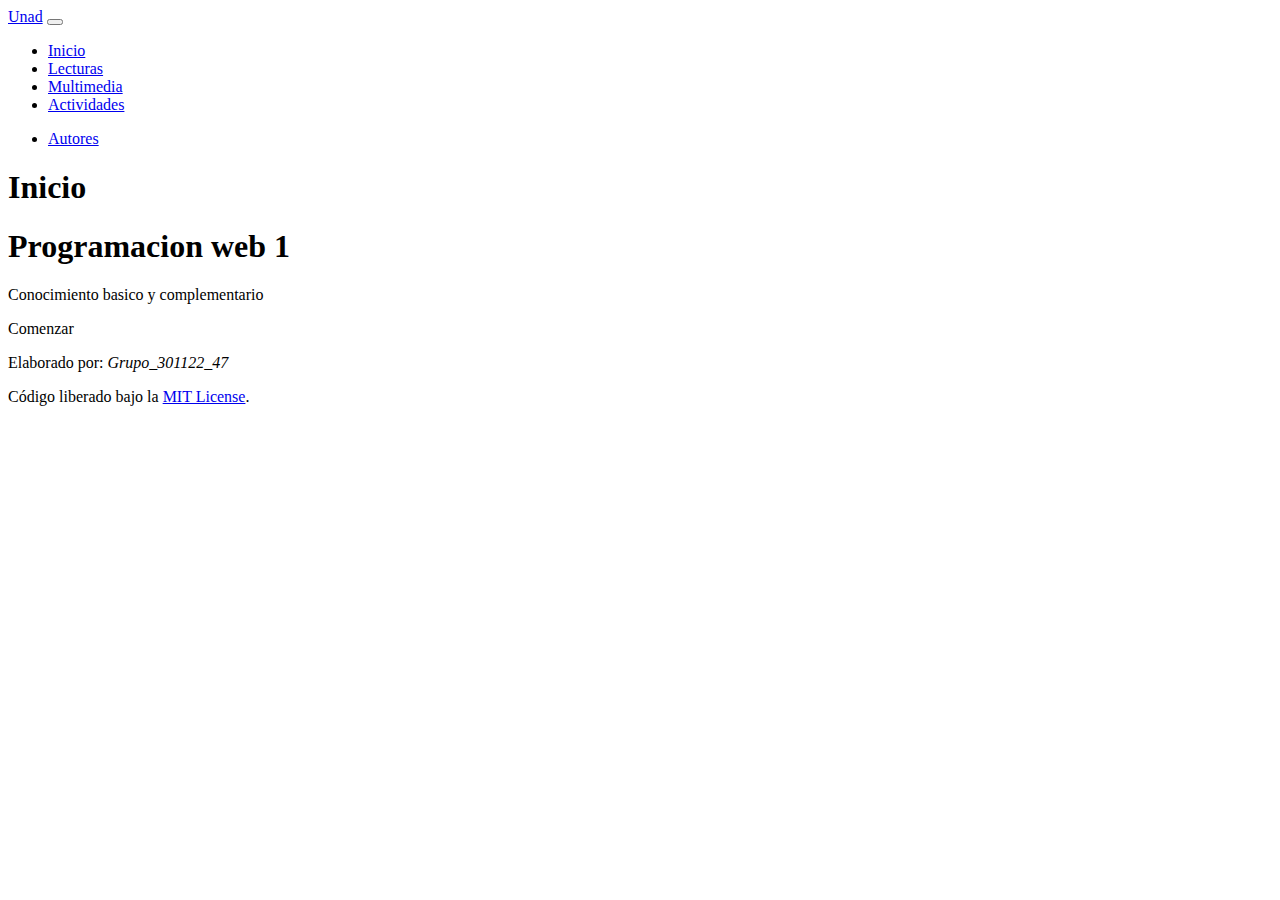
==== index.html @ 60a65743 "add pages  actividades, lecturas, multimedia, autores" ====
<!DOCTYPE html>
<html lang="es">
  <head>
    <meta charset="utf-8">
    <title>OVI Diseño Paginas Web</title>
    <meta name="viewport" content="width=device-width, initial-scale=1">
    <meta http-equiv="X-UA-Compatible" content="IE=edge" />
    <link rel="stylesheet" href="./css/bootstrap.css" media="screen">
   
  </head>
  <body>
      
    <!-- MENU
    ================================================== -->
    <div class="navbar navbar-default navbar-fixed-top">
      <div class="container">
        <div class="navbar-header">
          <a href="./index.html" class="navbar-brand">Unad</a>
          <button class="navbar-toggle" type="button" data-toggle="collapse" data-target="#navbar-main">
            <span class="icon-bar"></span>
            <span class="icon-bar"></span>
            <span class="icon-bar"></span>
          </button>
        </div>
        <div class="navbar-collapse collapse" id="navbar-main">
          <ul class="nav navbar-nav">
            <li>
              <a href="./index.html">Inicio</a>
            </li>
            <li>
                <a href="./pages/lecturas.html">Lecturas</a>
            </li>
            <li>
                <a href="./pages/multimedia.html">Multimedia</a>
            </li>
            <li>
                <a href="./pages/actividades.html">Actividades</a>
            </li>
            
          </ul>

          <ul class="nav navbar-nav navbar-right">
            <li><a href="./pages/autores.html" target="_blank">Autores</a></li>
          </ul>
        </div>
      </div>
    </div>
    <!-- FIN
    ================================================== -->

    <div class="container">
      <!-- BANNER
      ================================================== -->
      <div class="page-header" id="banner">
        <div class="bs-docs-section">
            <div class="row">
              <div class="col-lg-12">
                <div class="page-header">
                  <h1 id="containers">Inicio</h1>
                </div>
                <div class="bs-component">
                  <div class="jumbotron">
                    <h1>Programacion web 1</h1>
                    <p>Conocimiento basico y complementario</p>
                    <p><a class="btn btn-primary btn-lg">Comenzar</a></p>
                  </div>
                </div>
              </div>
            </div>
        </div>
      </div>


      <!-- FOOTER
      ================================================== -->
      <footer>
        <div class="row">
          <div class="col-lg-12">
            <p>Elaborado por: <em>Grupo_301122_47</em> </p>
            <p>Código liberado bajo la <a href="https://github.com/thomaspark/bootswatch/blob/gh-pages/LICENSE">MIT License</a>.</p>
           
          </div>
        </div>
      </footer>
    </div>

     <!-- SCRIPTS
      ================================================== -->
    <script src="./js/jquery-3.3.1.min.js"></script>
    <script src="./js/bootstrap.min.js"></script>
  </body>
</html>
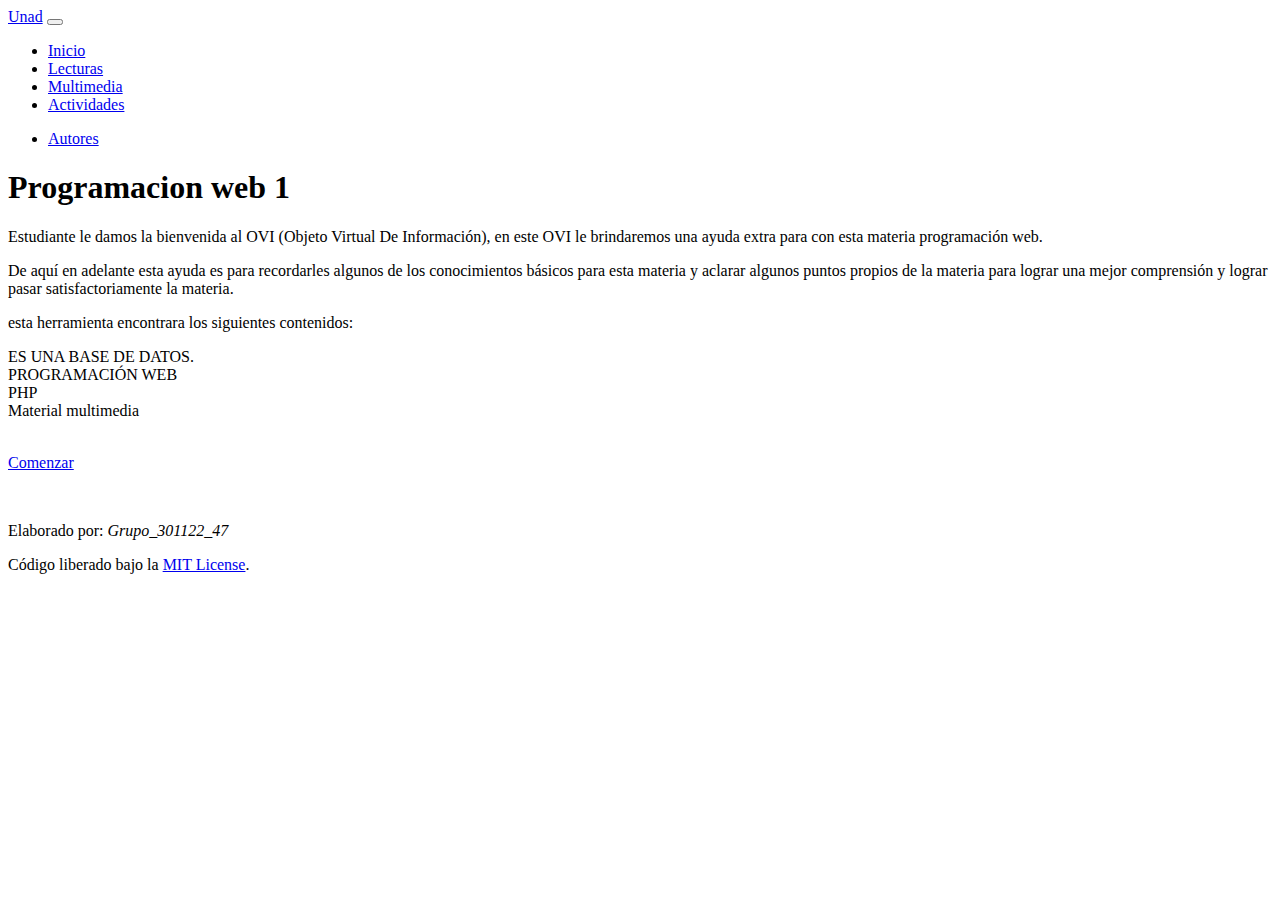
==== commit db008585: "add multimedia, change index.html" ====
--- a/index.html
+++ b/index.html
@@ -40,7 +40,7 @@
           </ul>
 
           <ul class="nav navbar-nav navbar-right">
-            <li><a href="./pages/autores.html" target="_blank">Autores</a></li>
+            <li><a href="./pages/autores.html" >Autores</a></li>
           </ul>
         </div>
       </div>
@@ -56,21 +56,33 @@
             <div class="row">
               <div class="col-lg-12">
                 <div class="page-header">
-                  <h1 id="containers">Inicio</h1>
+                  <h1 id="containers">Programacion web 1</h1>
                 </div>
                 <div class="bs-component">
                   <div class="jumbotron">
-                    <h1>Programacion web 1</h1>
-                    <p>Conocimiento basico y complementario</p>
-                    <p><a class="btn btn-primary btn-lg">Comenzar</a></p>
+                    <div class="row">
+                      <div class="col-lg-8">
+                          <p>Estudiante le damos la bienvenida al OVI (Objeto Virtual De Información), en este OVI le brindaremos una ayuda extra para con esta materia programación web.</p>
+                          <p>De aquí en adelante esta ayuda es para recordarles algunos de los conocimientos básicos para esta materia y aclarar algunos puntos propios de la materia para lograr una mejor comprensión y lograr pasar satisfactoriamente la materia.</p>
+                          <p> esta herramienta encontrara los siguientes contenidos:</p>
+                          <li> ES UNA BASE DE DATOS.</li>
+                          <li>PROGRAMACIÓN WEB</li>
+                          <li>PHP</li>
+                          <li>Material multimedia</li>
+                          <br>
+                          <p><a href="./pages/lecturas.html" class="btn btn-primary btn-lg">Comenzar</a></p>
+                      </div>
+                      <div class="col-lg-4">
+                        <img src="./img/logo.png" alt="" class="img-thumbail">
+                      </div>
+                    </div>
                   </div>
                 </div>
               </div>
             </div>
         </div>
       </div>
-
-
+      
       <!-- FOOTER
       ================================================== -->
       <footer>
@@ -89,4 +101,4 @@
     <script src="./js/jquery-3.3.1.min.js"></script>
     <script src="./js/bootstrap.min.js"></script>
   </body>
-</html>+</html>
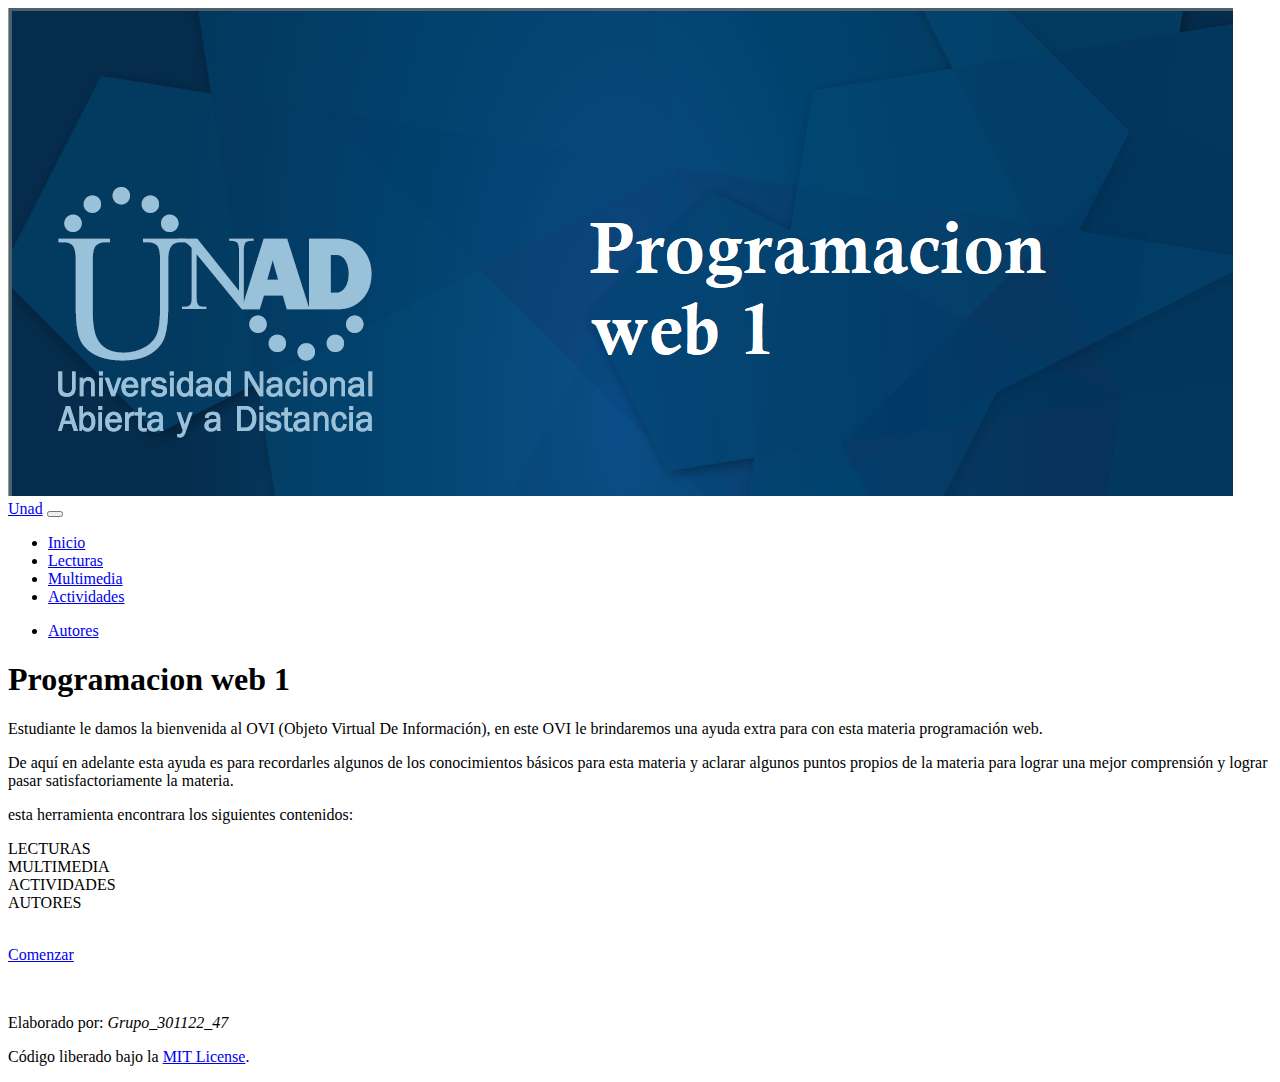
==== commit 84ff24e1: "Update index.html" ====
--- a/index.html
+++ b/index.html
@@ -6,10 +6,16 @@
     <meta name="viewport" content="width=device-width, initial-scale=1">
     <meta http-equiv="X-UA-Compatible" content="IE=edge" />
     <link rel="stylesheet" href="./css/bootstrap.css" media="screen">
+    <link rel="stylesheet" href="./css/style.css" media="screen">
    
   </head>
   <body>
-      
+   
+    <!-- imagen
+   ================================================== -->
+
+    <img src="./video/unad.PNG" class="img-fluid mx-auto" alt="Responsive image">
+   
     <!-- MENU
     ================================================== -->
     <div class="navbar navbar-default navbar-fixed-top">
@@ -65,10 +71,10 @@
                           <p>Estudiante le damos la bienvenida al OVI (Objeto Virtual De Información), en este OVI le brindaremos una ayuda extra para con esta materia programación web.</p>
                           <p>De aquí en adelante esta ayuda es para recordarles algunos de los conocimientos básicos para esta materia y aclarar algunos puntos propios de la materia para lograr una mejor comprensión y lograr pasar satisfactoriamente la materia.</p>
                           <p> esta herramienta encontrara los siguientes contenidos:</p>
-                          <li> ES UNA BASE DE DATOS.</li>
-                          <li>PROGRAMACIÓN WEB</li>
-                          <li>PHP</li>
-                          <li>Material multimedia</li>
+                          <li> LECTURAS </li>
+                          <li>MULTIMEDIA</li>
+                          <li>ACTIVIDADES</li>
+                          <li>AUTORES</li>
                           <br>
                           <p><a href="./pages/lecturas.html" class="btn btn-primary btn-lg">Comenzar</a></p>
                       </div>
@@ -82,7 +88,7 @@
             </div>
         </div>
       </div>
-      
+
       <!-- FOOTER
       ================================================== -->
       <footer>
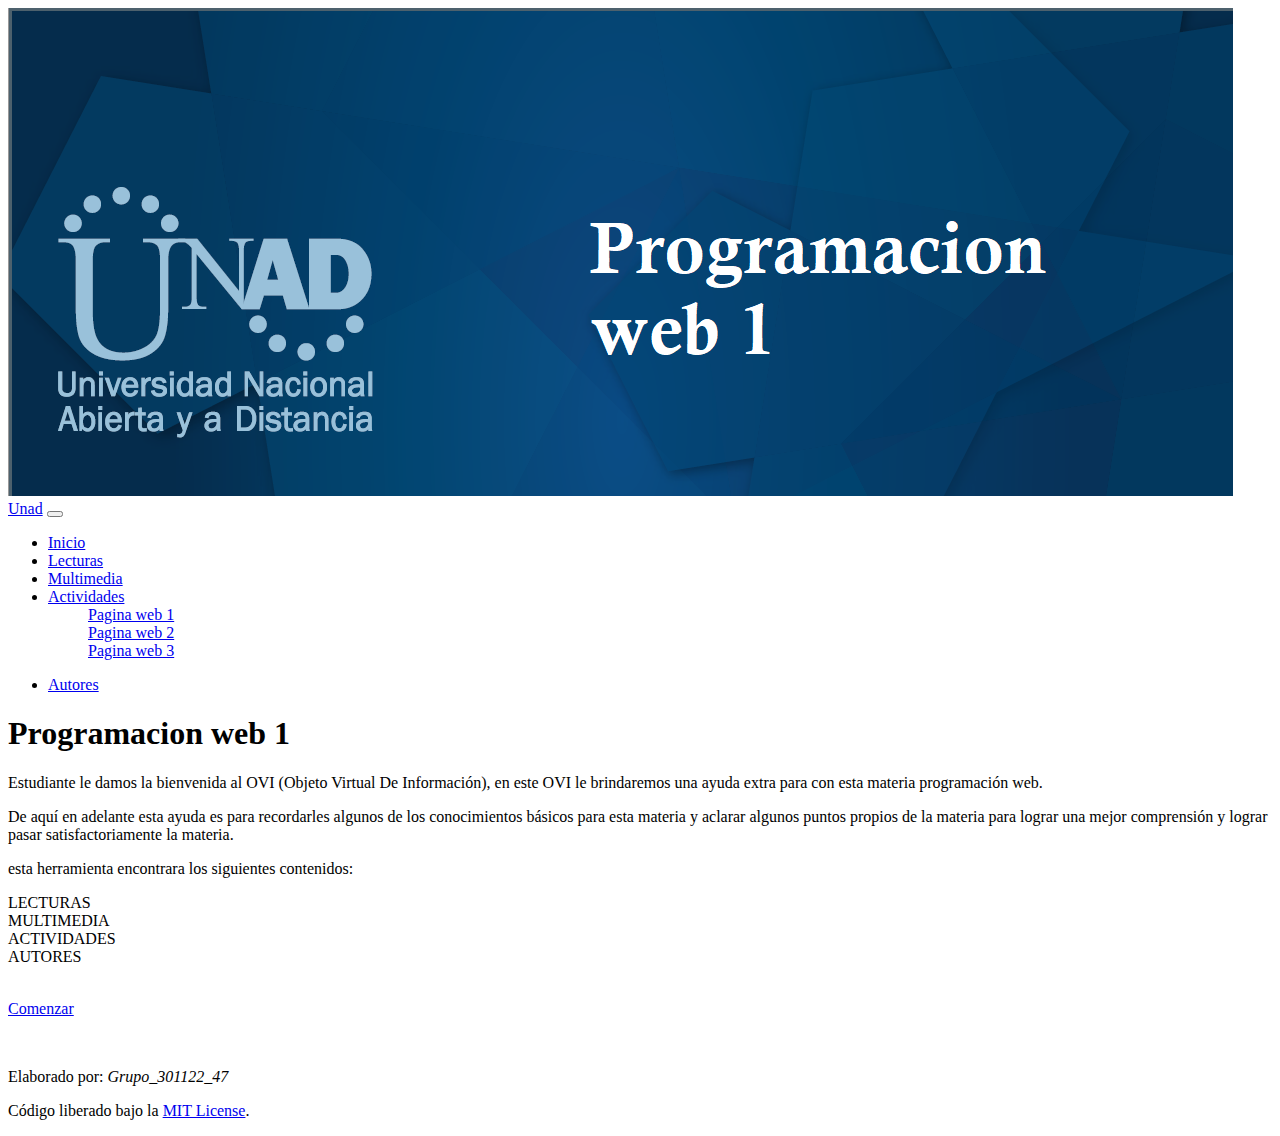
==== commit e3aff746: "sub menu actividades" ====
--- a/index.html
+++ b/index.html
@@ -39,9 +39,13 @@
             <li>
                 <a href="./pages/multimedia.html">Multimedia</a>
             </li>
-            <li>
-                <a href="./pages/actividades.html">Actividades</a>
-            </li>
+            <li class="nav-item dropdown">
+              <a class="nav-link dropdown-toggle" data-toggle="dropdown" href="#" role="button" aria-haspopup="true" aria-expanded="false">Actividades</a>
+              <div class="dropdown-menu">
+                <ul><a class="dropdown-item" href="./pages/actividades.html">Pagina web 1</a></ul>
+                <ul><a class="dropdown-item" href="#">Pagina web 2</a></ul>
+                <ul><a class="dropdown-item" href="#">Pagina web 3</a></ul>
+              </div>
             
           </ul>
 
